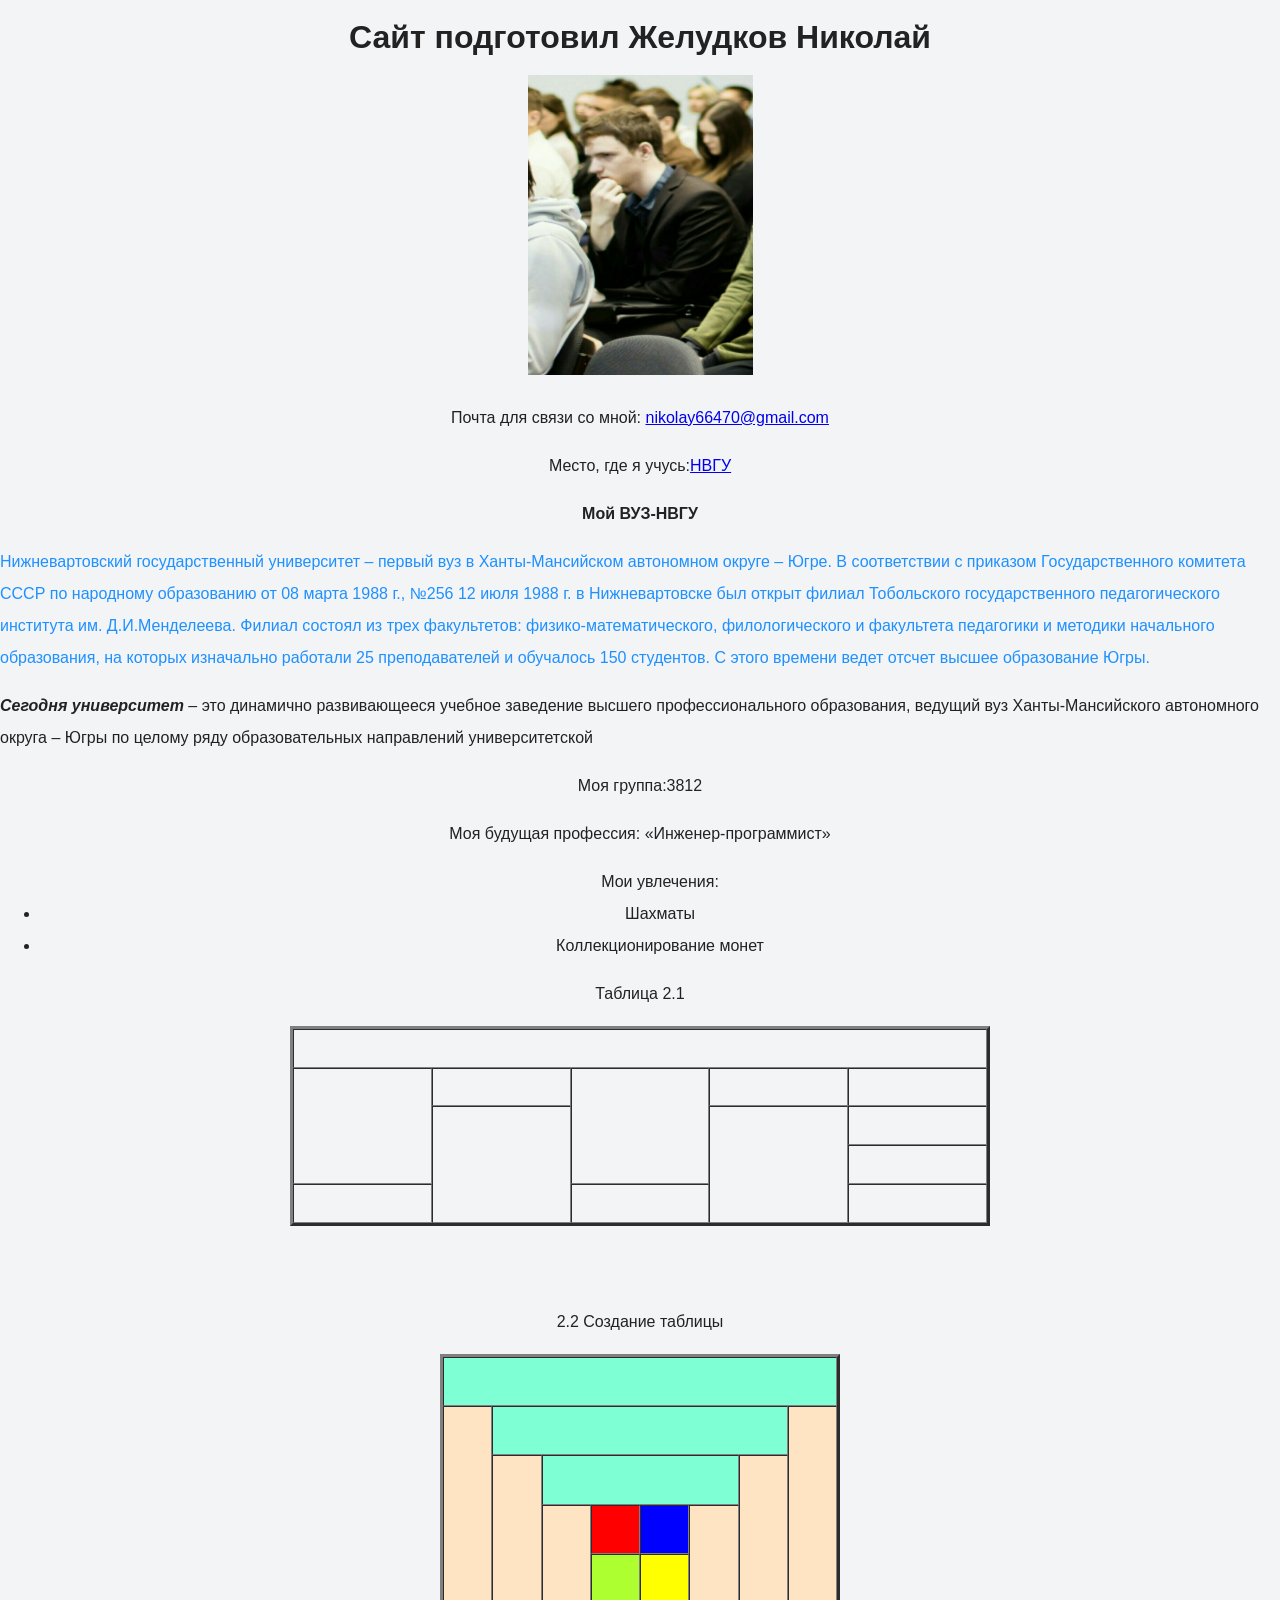
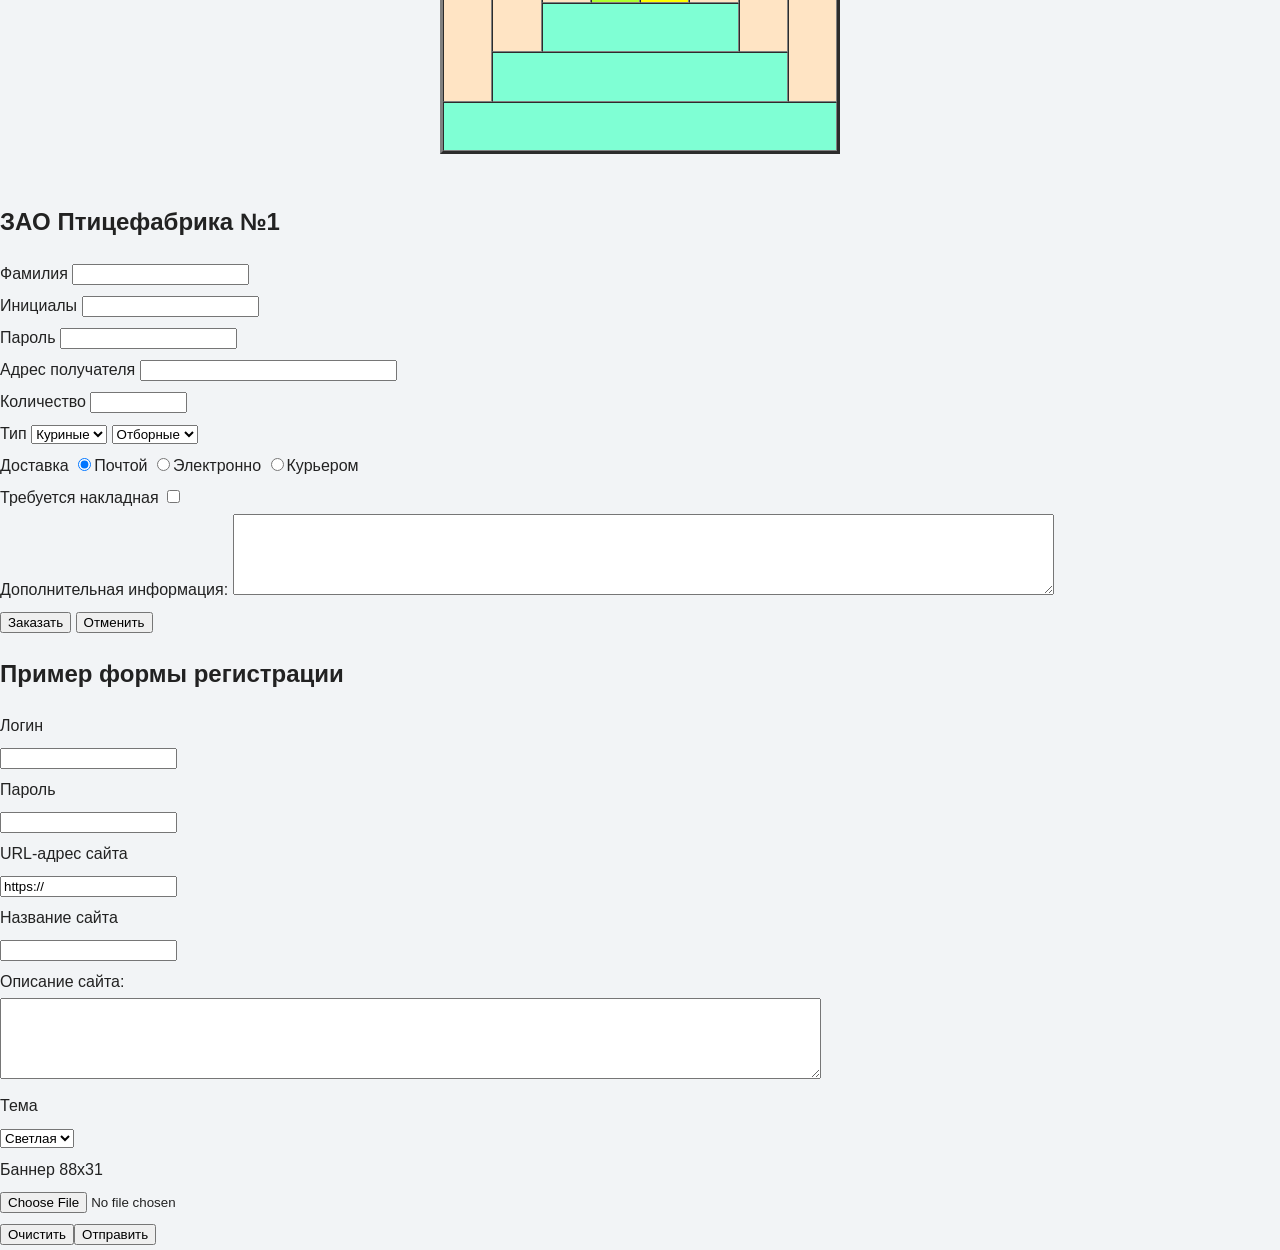
==== Lab2/index.html @ da2134b5 "Add files via upload" ====
<!DOCTYPE HTML>
   <meta charset="UTF-8">
   <html lang=ru>
    <head>
        <title> Сайт-визитка </title>
        <style>
            .fig{
                text-align:center;
            }
        </style>
       <link rel="stylesheet" type="text/css" href="style.css">
    </head>
    <body>
       <div class="main">
        <header><h1  class="fig">Сайт подготовил Желудков Николай </h1></header>
        <a href="its_me.jpg">
            <p class="fig"> <img src="its_me.jpg" width="225" height="300" alt="Фото студента" ></p>
        </a>
        <p class="fig">Почта для связи со мной: <a href="mailto:nikolay66470@gmail.com"> nikolay66470@gmail.com </a></p> 
        <p class="fig">Место, где я учусь:<a href="http://nvsu.ru">НВГУ</a></p>
        <b><p class="fig">Мой ВУЗ-НВГУ<p class="fig"></p></b>
            <span style="color:dodgerblue">Нижневартовский государственный  университет – первый вуз в Ханты-Мансийском автономном округе – Югре. В соответствии с приказом Государственного комитета СССР по народному образованию от 08 марта 1988 г., №256 12 июля 1988 г. в Нижневартовске был открыт филиал Тобольского государственного педагогического института им. Д.И.Менделеева. Филиал состоял из трех факультетов: физико-математического, филологического и факультета педагогики и методики начального образования, на которых изначально работали 25 преподавателей и обучалось 150 студентов. С этого времени ведет отсчет высшее образование Югры.</span>
            <p><em><strong>Сегодня университет</strong></em> – это динамично развивающееся учебное заведение высшего профессионального образования, ведущий вуз Ханты-Мансийского автономного округа – Югры по целому ряду образовательных направлений университетской 
        <p class="fig">Моя группа:3812</p>
        <p class="fig">Моя будущая профессия: <q>Инженер-программист</q> </p>
         <ul class="fig">Мои увлечения: 
           <li class="fig">Шахматы</li>
           <li class="fig">Коллекционирование монет</li> 
        </ul>
        <div>
             <p align="center">Таблица 2.1</p>
            <table align="center"  border="3" cellpadding="7" cellspacing="0" width="700" height="200">
                <tr>
                    <td colspan="5"> </td>
                </tr>
                <tr>
                    <td rowspan="3"> </td>
                    <td> </td>
                    <td rowspan="3"> </td>
                    <td> </td>
                    <td> </td>
                </tr>
                <tr>
                    <td rowspan="3"> </td>
                    <td rowspan="3"> </td>
                    <td> </td>
                </tr>
                <tr>
                    <td> </td>
                </tr>
                <tr>
                    <td> </td>
                    <td> </td>
                    <td> </td>
                </tr>
            </table>
        </div>
        <br>
        <br>
        <div>
            <table align="center" border="3" cellcolor="black" cellpadding="7" cellspacing="0" width="400" height="400">
                <p align="center">2.2 Создание таблицы</p>
                <tr>
                    <td colspan="8" style="background-color: aquamarine"></td>
                </tr>
                <tr>
                    <td rowspan="6" style="background-color:bisque"></td>
                    <td colspan="6" style="background-color: aquamarine"></td>
                    <td rowspan="6" style="background-color:bisque"></td>
                </tr>
                <tr>
                    <td rowspan="4" style="background-color:bisque"></td>
                    <td colspan="4" style="background-color: aquamarine"></td>
                    <td rowspan="4" style="background-color:bisque"></td>

                </tr>
                <tr>
                    <td rowspan="2" style="background-color:bisque"></td>
                    <td style="background-color:red"></td>
                    <td style="background-color:blue"></td>
                    <td rowspan="2" style="background-color:bisque"></td>

                </tr>
                <tr>
                    <td style="background-color:greenyellow"></td>
                    <td style="background-color:yellow"></td>
                </tr>
                <tr>
                    <td colspan="4" style="background-color: aquamarine"></td>
                </tr>
                <tr>
                    <td colspan="6" style="background-color: aquamarine"></td>
                </tr>
                <tr>
                    <td colspan="8" style="background-color: aquamarine"></td>
                </tr>
            </table>
        </div>
        <br>
          <h2 align:center>ЗАО Птицефабрика №1</h2>
           <form align:center> 
           <label for="fam-field">Фамилия</label>
           <input type="text" name="fam" id="fam-field"><br>
           <label for="name-field">Инициалы</label>
           <input type="text" name="name" id="name-field"><br>
           <label for="password-field">Пароль</label>
           <input type="password" name="password" id="password-field"><br>
           <label for="adress-field">Адрес получателя</label>
           <input type="text" name="adress" id="adress-field" size="30"><br>
           <label for="count-field">Количество</label>
           <input type="text" name="count" id="count-field" size="10"><br>
           <label for="type">Тип</label>
           <select name="type">
            <option value=Куриные>Куриные</option>
               </select>
            <select name="type">
            <option value=Отборные>Отборные</option>
               </select><br>
           <label for="post-field">Доставка</label>
           <input type="radio" name="post" id="post-field" checked>Почтой
           <input type="radio" name="post" id="elec-field">Электронно
           <input type="radio" name="post" id="courier-field">Курьером <br>
           <label for="check-field">Требуется накладная</label>
           <input type="checkbox" name="check" id="check-field"><br>
           <label for="comment">Дополнительная информация:</label>
           <textarea id="comment" rows=5 cols=100></textarea><br>
           <input type="submit" value="Заказать"> <input type="reset" value="Отменить"><br>
           </form>
           <h2 align:center>Пример формы регистрации</h2>
           <form align:center> 
           <label for="login-field">Логин</label><br>
           <input type="text" name="login" id="login-field"><br>
           <label for="password-field">Пароль</label><br>
           <input type="password" name="password" id="password-field"><br>
           <label for="adress-field">URL-адрес сайта</label><br>
           <input type="text" name="adress" id="adress-field" value="https://"><br>
           <label for="name-field">Название сайта</label><br>
           <input type="text" name="name" id="name-field"><br>
           <label for="comment">Описание сайта:</label><br>
           <textarea id="comment" rows=5 cols=100></textarea><br>
           <label for="theme">Тема</label><br>
           <select name="type">
            <option value=light>Светлая</option>
            <option value=dark>Темная</option>
            </select><br>
           <label for="file-field">Баннер 88х31</label><br>
           <input type="file" name="file" id="file-field"><br>
           <input type="reset" value="Очистить"><input type="submit" value="Отправить"><br>
           </form>
      </body>
</html>
---- Lab2/style.css ----
body {
    margin: 0;
    min-width: 960px;
    font-family: "Montserrat", "Helvetica", "Arial", sans-serif;
    font-size: 16px;
    line-height: 32px;
    color: #222222;
    background-color: #f2f4f6;
    background-image: url("img/hero-bg.jpg");
    background-repeat: no-repeat;
    background-position: top center;
  }
  
  .container {
    max-width: 928px;
    margin: 0 auto;
    padding: 0 16px;
  }
  
  .page-header {
    margin: 0 0 160px;
    padding: 32px 0 32px;
  }
  
  .page-header .container,
  .page-footer .container {
    max-width: 1408px;
    text-align: right;
  }
  
  .page-header a {
    margin-left: 56px;
    color: #288be6;
    text-decoration: none;
    background-repeat: no-repeat;
    background-position: left;
  }
  
  .header-email {
    padding-left: 30px;
    background-image: url("img/icon-email-header.svg");
  }
  
  .header-phone {
    padding-left: 25px;
    background-image: url("img/icon-phone-header.svg");
  }
  
  .hero-image {
    margin-bottom: 620px;
  }
  
  .hero-image .container {
    max-width: 1408px;
    text-align: center;
  }
  
  .heading {
    margin: 0 0 16px;
    font-family: "Old Standard TT", "Times", "Times New Roman", serif;
    font-size: 88px;
    line-height: 96px;
    font-weight: 400;
  }
  
  .hero-image p {
    margin: 0;
    font-size: 32px;
    line-height: 48px;
  }
  
  .intro {
    margin: 0 0 120px;
  }
  
  .subheading {
    margin: 0 0 56px;
    font-family: "Old Standard TT", "Times", "Times New Roman", serif;
    font-size: 64px;
    line-height: 80px;
    font-weight: 400;
    text-align: center;
  }
  
  .use,r-image {
    margin: 0 0 32px;
    text-align: center;
  }
  
  .intro h3,
  .portfolio h3 {
    margin: 0 0 12px;
    font-size: 28px;
    line-height: 40px;
    font-weight: 500;
  }
  
  .intro p {
    margin: 0 0 32px;
  }
  
  .skills-list {
    margin: 0;
    padding: 0;
  }
  
  .skills-list dt {
    padding-left: 32px;
    background-repeat: no-repeat;
    background-position: left;
  }
  
  .skill-html {
    background-image: url("img/icon-html.svg");
  }
  
  .skill-css {
    background-image: url("img/icon-css.svg");
  }
  
  .level {
    margin: 4px 0 16px;
    padding: 0;
    height: 14px;
    font-size: 0;
    background-color: #ffffff;
    border: 1px solid #86c3fa;
    border-radius: 8px;
  }
  
  .level div {
    margin: 1px;
    height: 12px;
    background-color: #288be6;
    border-radius: 6px;
  }
  
  .portfolio {
    margin: 0 0 120px;
  }
  
  .projects {
    margin: 0;
    padding: 0;
    list-style: none;
  }
  
  .projects li {
    margin: 0 0 80px;
  }
  
  .project-image {
    margin: 0 0 24px;
    text-align: center;
  }
  
  .projects p {
    margin: 0 0 24px;
  }
  
  .button {
    padding: 6px 20px;
    display: inline-block;
    vertical-align: baseline;
    text-decoration: none;
    text-transform: uppercase;
    border-radius: 4px;
    background-color: #288be6;
    color: #ffffff;
  }
  
  .page-footer {
    padding: 40px 0;
    background-color: #00417d;
    color: #ffffff;
  }
  
  .page-footer a {
    margin-left: 56px;
    color: inherit;
    text-decoration: none;
    background-repeat: no-repeat;
    background-position: left;
  }
  
  .footer-email {
    padding-left: 30px;
    background-image: url("img/icon-email-footer.svg");
  }
  
  .footer-phone {
    padding-left: 25px;
    background-image: url("img/icon-phone-footer.svg");
  }
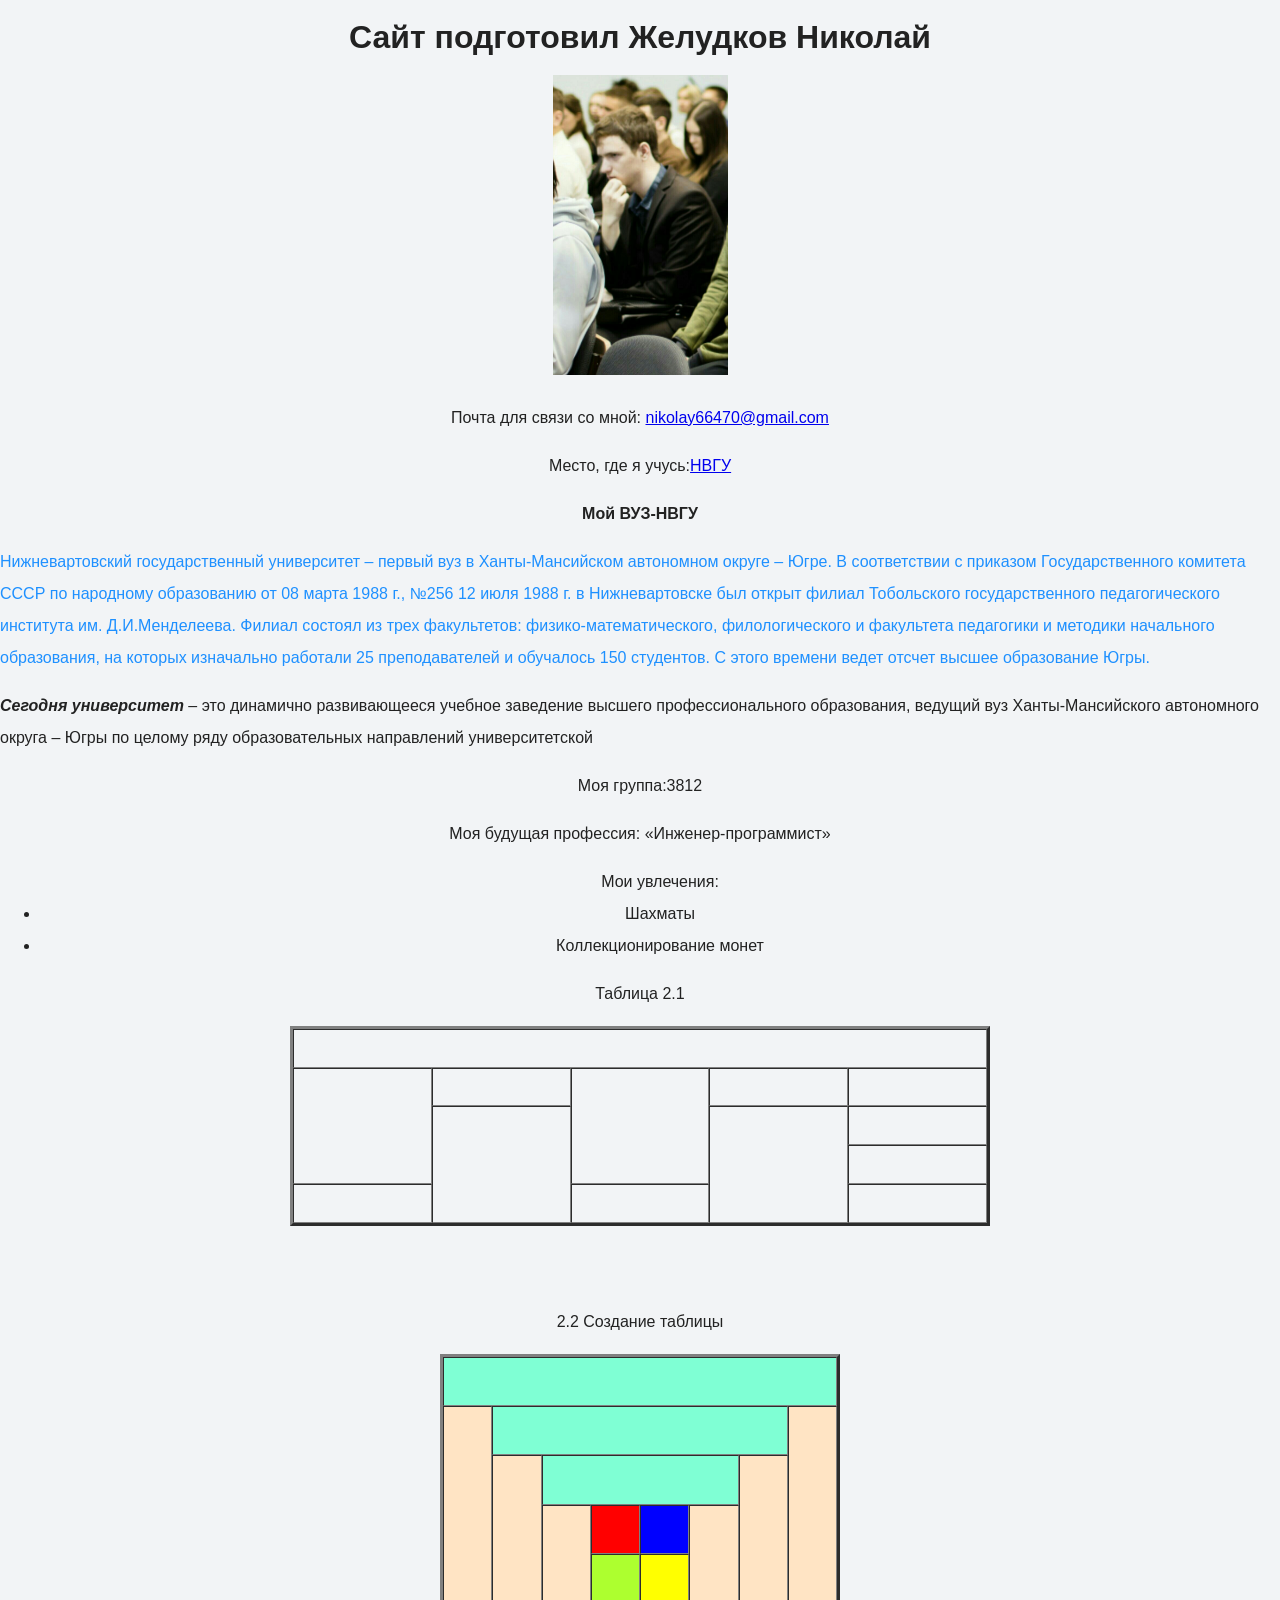
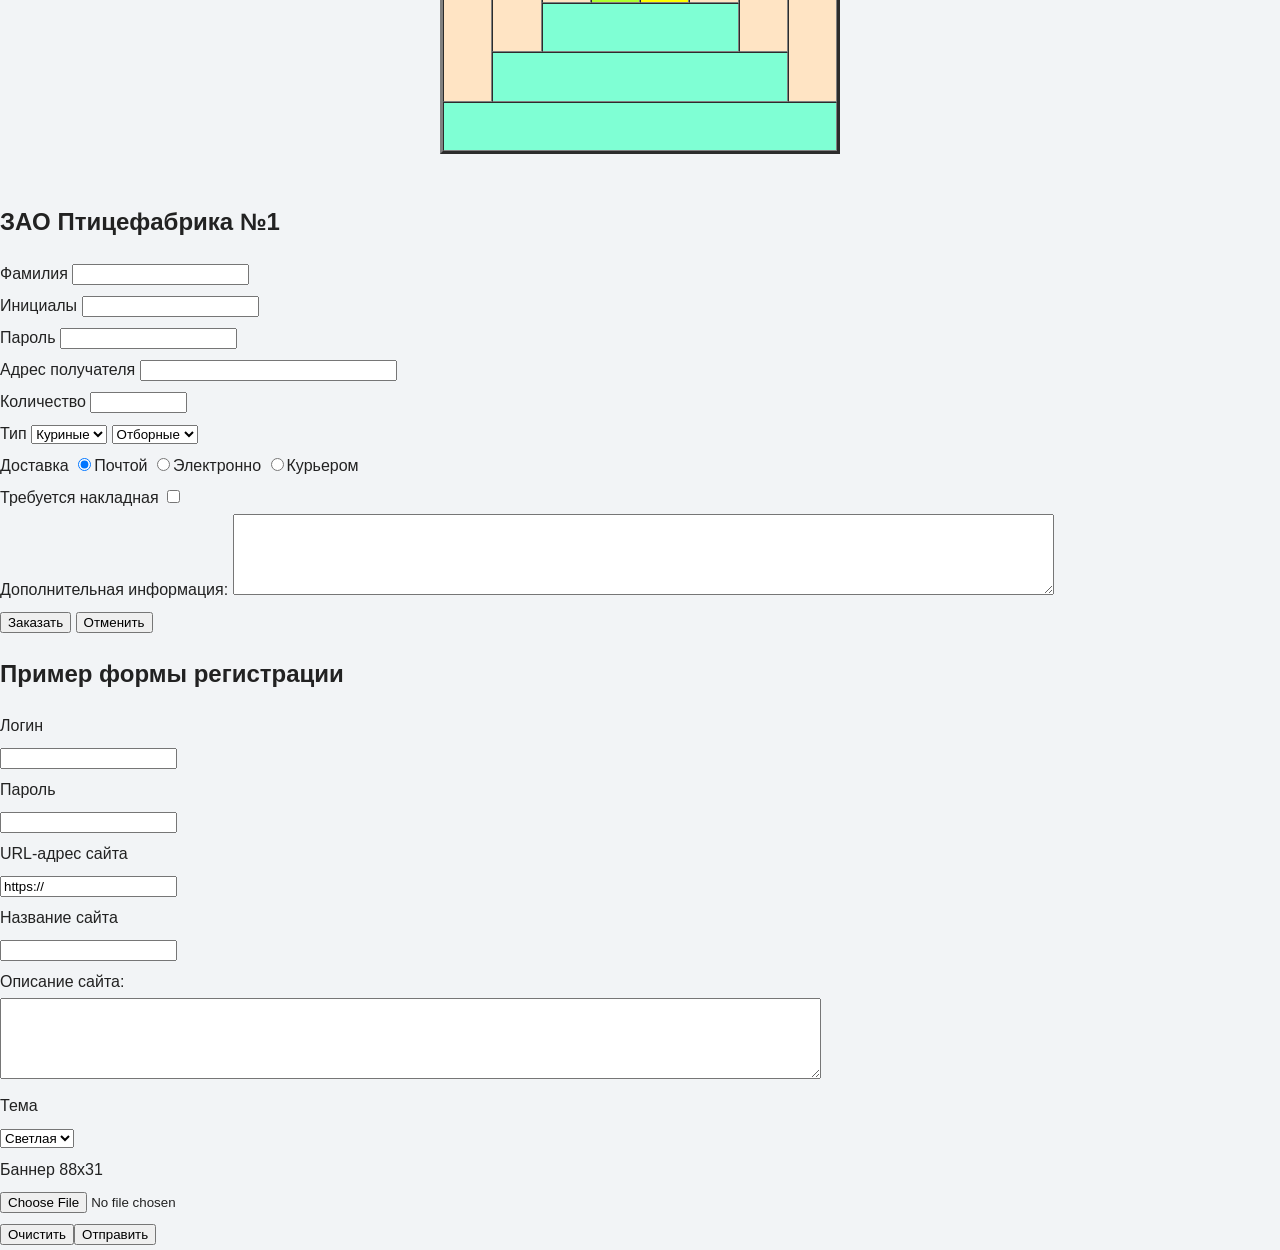
==== commit d3773021: "Add files via upload" ====
--- a/Lab2/index.html
+++ b/Lab2/index.html
@@ -14,7 +14,7 @@
        <div class="main">
         <header><h1  class="fig">Сайт подготовил Желудков Николай </h1></header>
         <a href="its_me.jpg">
-            <p class="fig"> <img src="its_me.jpg" width="225" height="300" alt="Фото студента" ></p>
+            <p class="fig"> <img src="its_me.jpg" width="175" height="300" alt="Фото студента" ></p>
         </a>
         <p class="fig">Почта для связи со мной: <a href="mailto:nikolay66470@gmail.com"> nikolay66470@gmail.com </a></p> 
         <p class="fig">Место, где я учусь:<a href="http://nvsu.ru">НВГУ</a></p>
